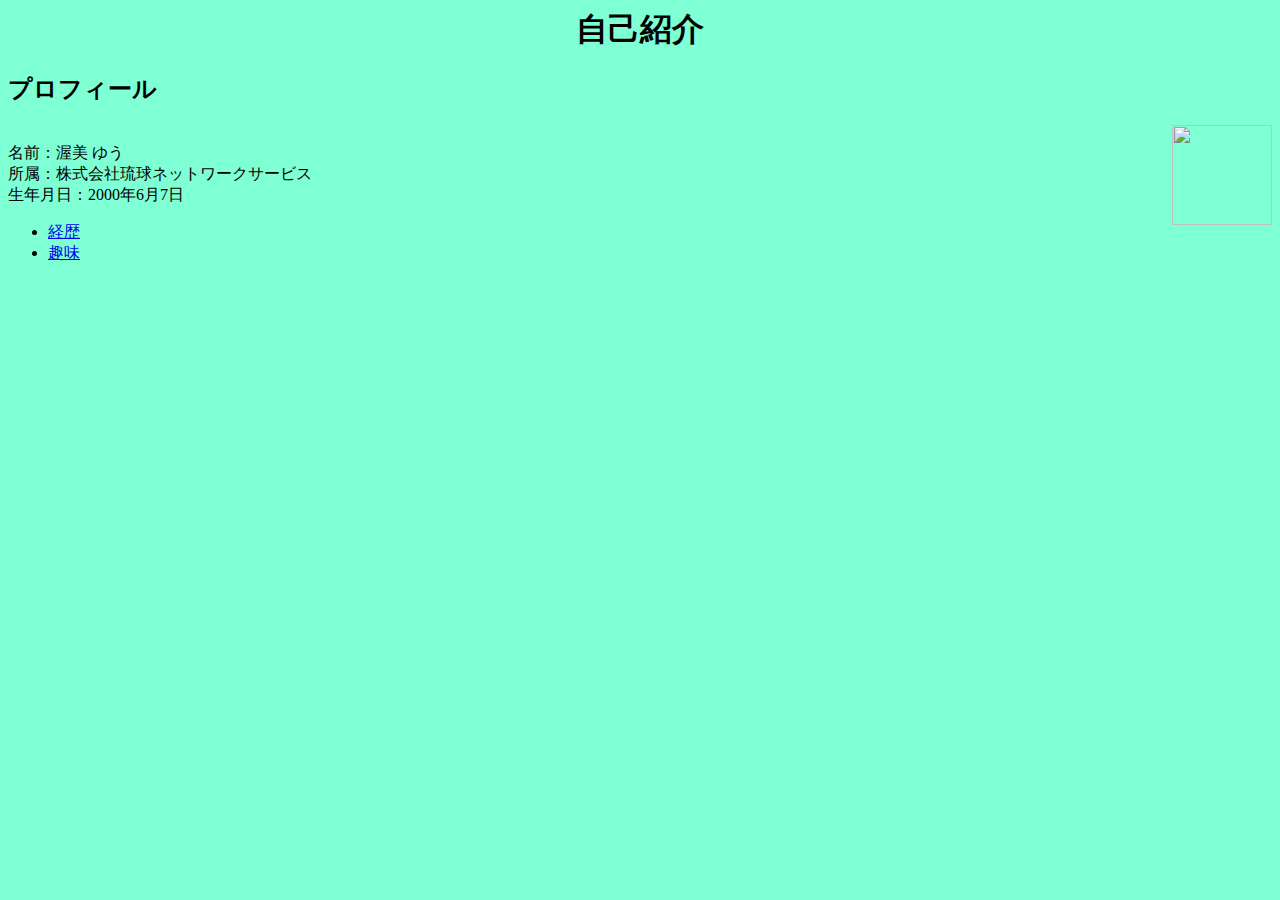
==== 単元課題/index.html @ 4cde3ea4 "comit1" ====
<head>
    <meta charset="UTF-8">
    <title>自己紹介</title>
    <link rel="stylesheet" href="kadai.css">
</head>

<body class="background">
    <h1 class="position_c">自己紹介</h1>

    <h2>
        プロフィール
    </h2>
    
    <img src="C:\Users\axiz\Documents\Sample_Web\単元課題\kadai_image\5371.jpg" class="index_image1 position_right">
    <br>

    名前：渥美 ゆう
    <br>
    所属：株式会社琉球ネットワークサービス
    <br>
    生年月日：2000年6月7日
    <br>
    
    <ul>
        <li><a href="C:\Users\axiz\Documents\Sample_Web\単元課題\keireki.html">経歴</a></li>
        <li><a href="C:\Users\axiz\Documents\Sample_Web\単元課題\shumi.html">趣味</a></li>  
    </ul>


</body>

</html>
---- 単元課題/kadai.css ----
.background {
    background-color: aquamarine;
    background-size: cover; /* 背景画像をコンテナーに合わせて表示 */
    background-repeat: no-repeat; /* 背景画像を繰り返さない */
}

.index_image1 {
    width: 100px;
    height: 100px;
}

.position_c {
    text-align: center;
}

.position_right {
    float: right;
    margin-left: 1px;
}
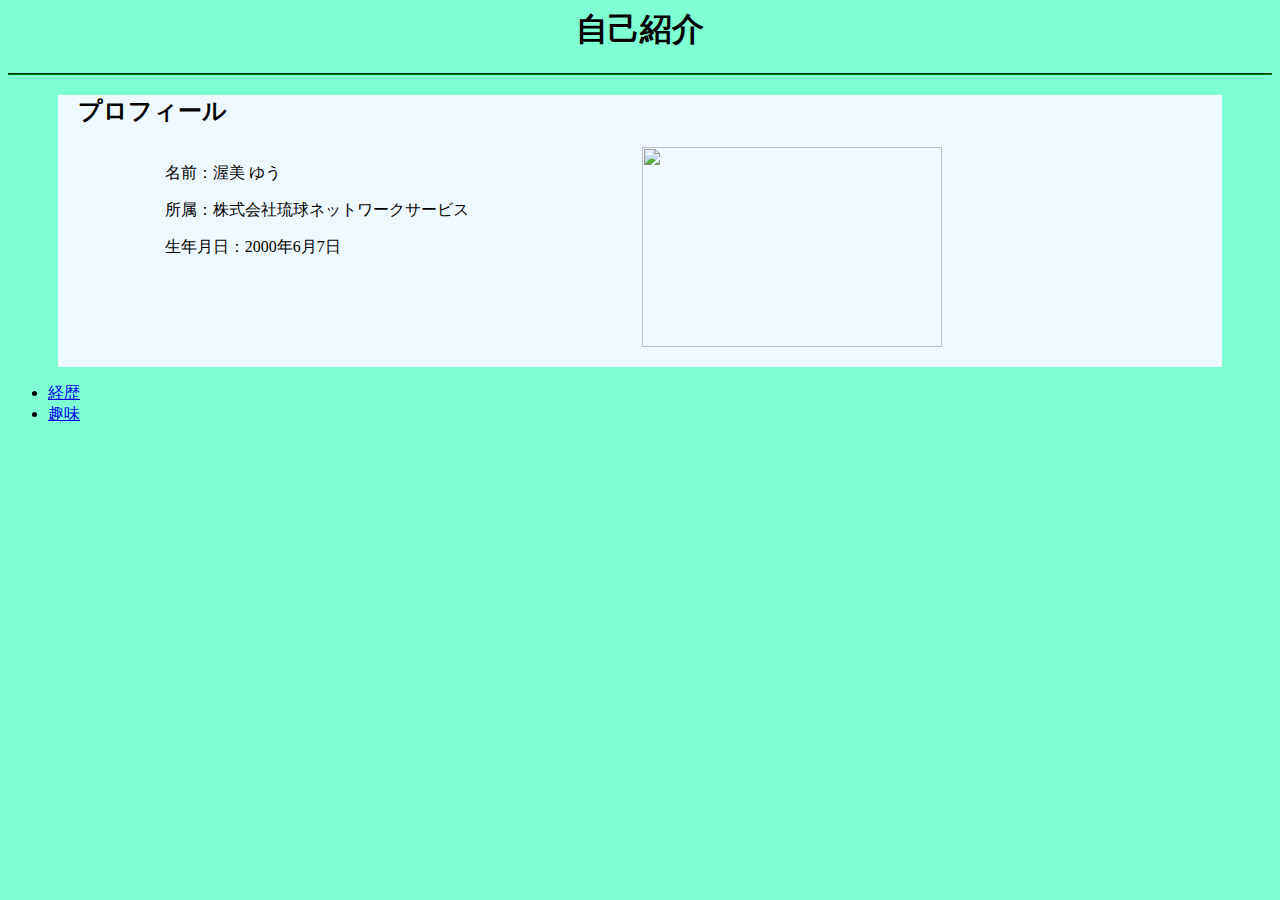
==== commit 650d290e: "コミット2" ====
--- a/単元課題/index.html
+++ b/単元課題/index.html
@@ -7,19 +7,34 @@
 <body class="background">
     <h1 class="position_c">自己紹介</h1>
 
-    <h2>
-        プロフィール
-    </h2>
+    <hr class="border_green">
+
+    <div class="background_aliceblue">
+        <h2>
+            プロフィール
+        </h2>
     
-    <img src="C:\Users\axiz\Documents\Sample_Web\単元課題\kadai_image\5371.jpg" class="index_image1 position_right">
-    <br>
-
-    名前：渥美 ゆう
-    <br>
-    所属：株式会社琉球ネットワークサービス
-    <br>
-    生年月日：2000年6月7日
-    <br>
+        <div class="flex">
+            
+            <div>
+            <p>
+                名前：渥美 ゆう
+            <p>
+                所属：株式会社琉球ネットワークサービス
+            </p>
+            <p>
+                生年月日：2000年6月7日
+            </p>
+            </div>
+    
+            <img src="C:\Users\axiz\Documents\Sample_Web\単元課題\kadai_image\5371.jpg" class="index_image1">
+    
+            <br>
+    
+        </div>
+    
+    </div>
+    
     
     <ul>
         <li><a href="C:\Users\axiz\Documents\Sample_Web\単元課題\keireki.html">経歴</a></li>
--- a/単元課題/kadai.css
+++ b/単元課題/kadai.css
@@ -4,9 +4,30 @@
     background-repeat: no-repeat; /* 背景画像を繰り返さない */
 }
 
+.background_aliceblue {
+    background-color: aliceblue;
+    margin: 0px 50px 0px 50px;
+    padding: 0px 20px 10px 20px;
+}
+
 .index_image1 {
-    width: 100px;
-    height: 100px;
+    width: 300px;
+    height: 200px;
+    margin-bottom: 10px;
+}
+
+.index_shumi {
+    width: 250px;
+    height: 180px;
+    margin-top: 100px;
+    margin-left: 10px;
+}
+
+.index_keireki {
+    width: 150px;
+    height: 120px;
+    margin-left: 10px;
+    margin-bottom: 10px;
 }
 
 .position_c {
@@ -16,4 +37,13 @@
 .position_right {
     float: right;
     margin-left: 1px;
-}+}
+
+.flex {
+    display: flex;
+    justify-content: space-around;
+}
+
+.border_green {
+    border-color: green;
+}
